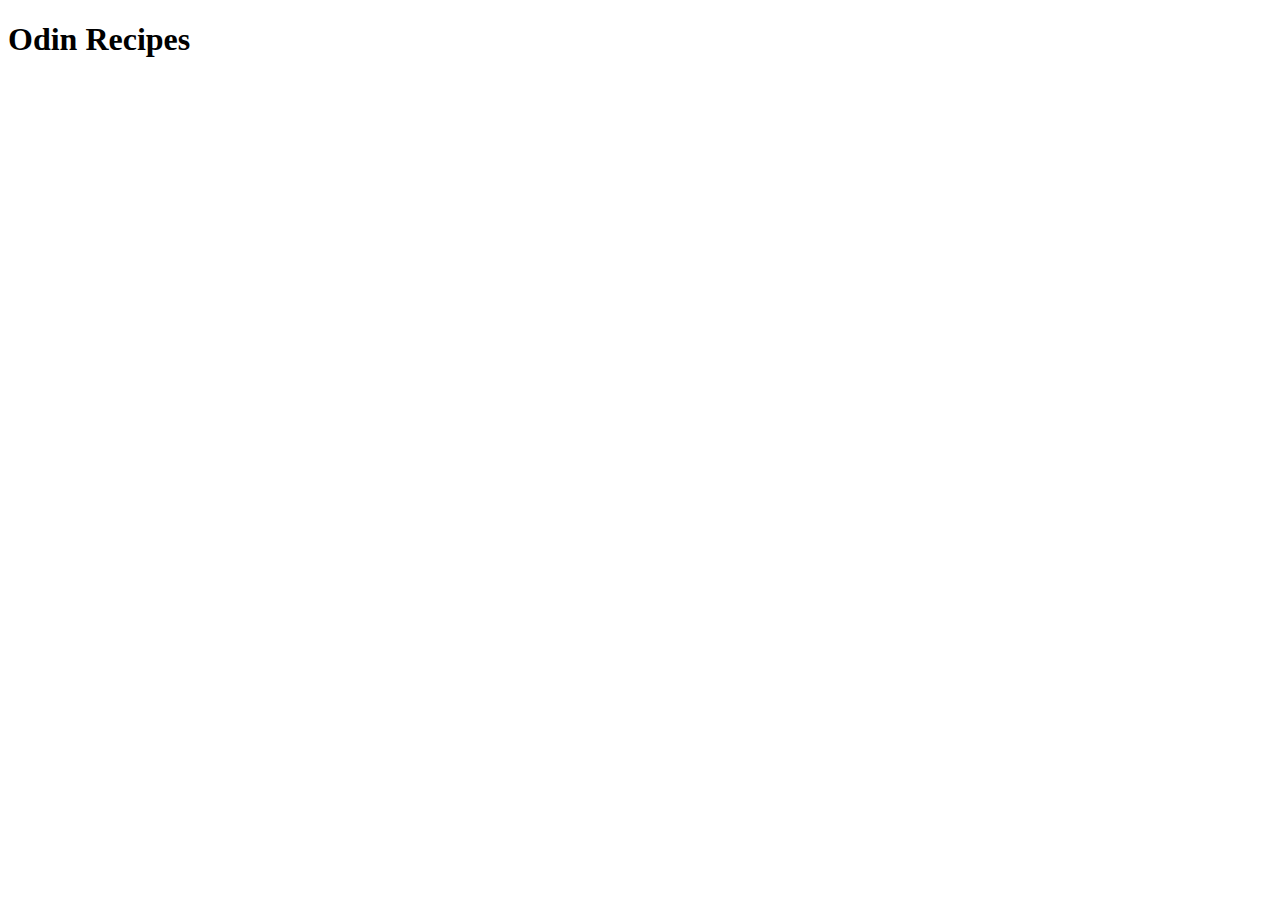
==== index.html @ 7d6f1135 "Index page" ====
<!DOCTYPE html>
<html lang="en">
<head>
    <meta charset="UTF-8">
    <meta name="viewport" content="width=device-width, initial-scale=1.0">
    <title>First Odin Assignment</title>
</head>
<body>
    <h1>Odin Recipes</h1>
</body>
</html>
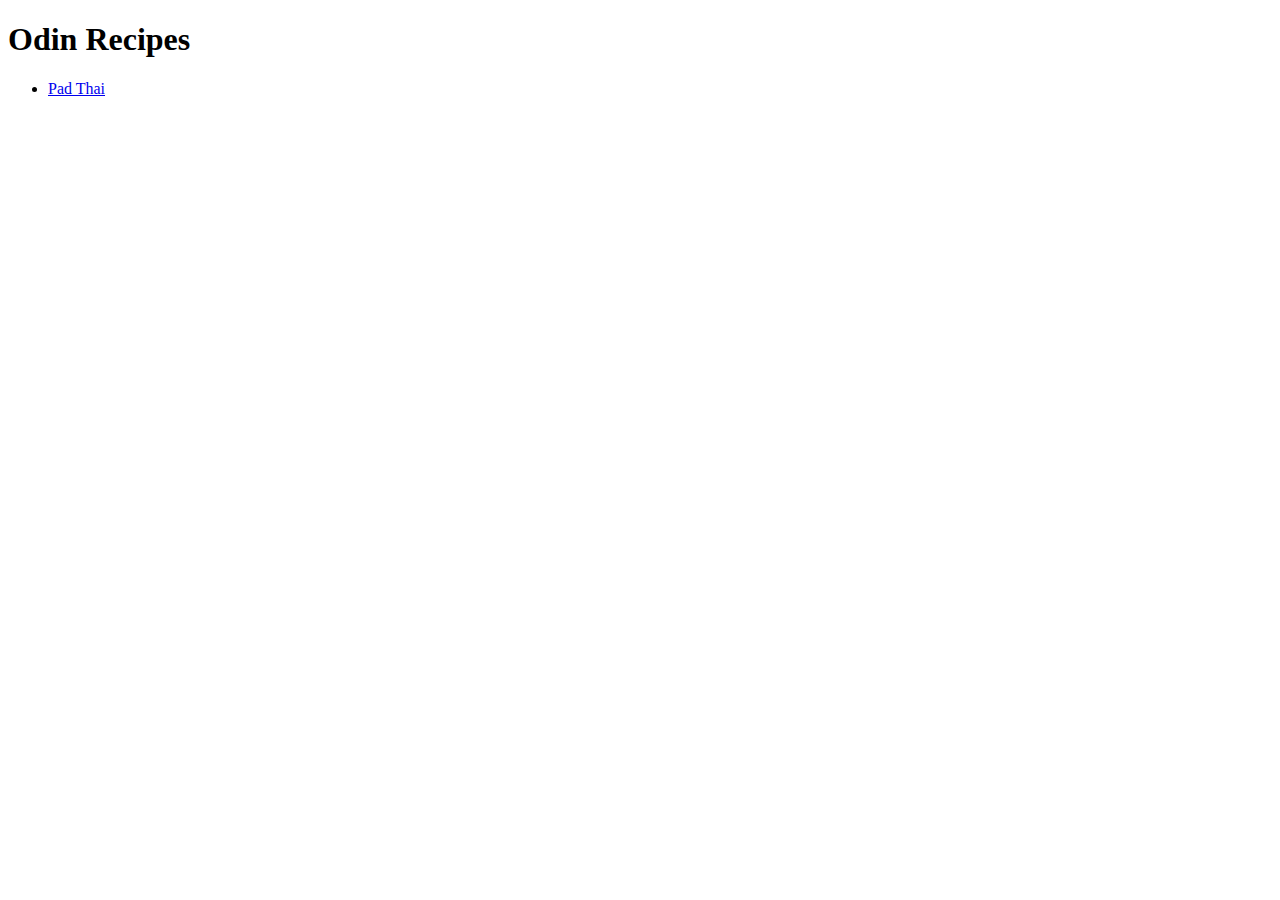
==== commit a82e2f13: "Added recipe to home page, created a page for a pad thai recipe with image, description, ingredients" ====
--- a/index.html
+++ b/index.html
@@ -7,5 +7,8 @@
 </head>
 <body>
     <h1>Odin Recipes</h1>
+    <ul>
+        <li><a href="recipes/pad-thai.html">Pad Thai</a></li>
+    </ul>
 </body>
 </html>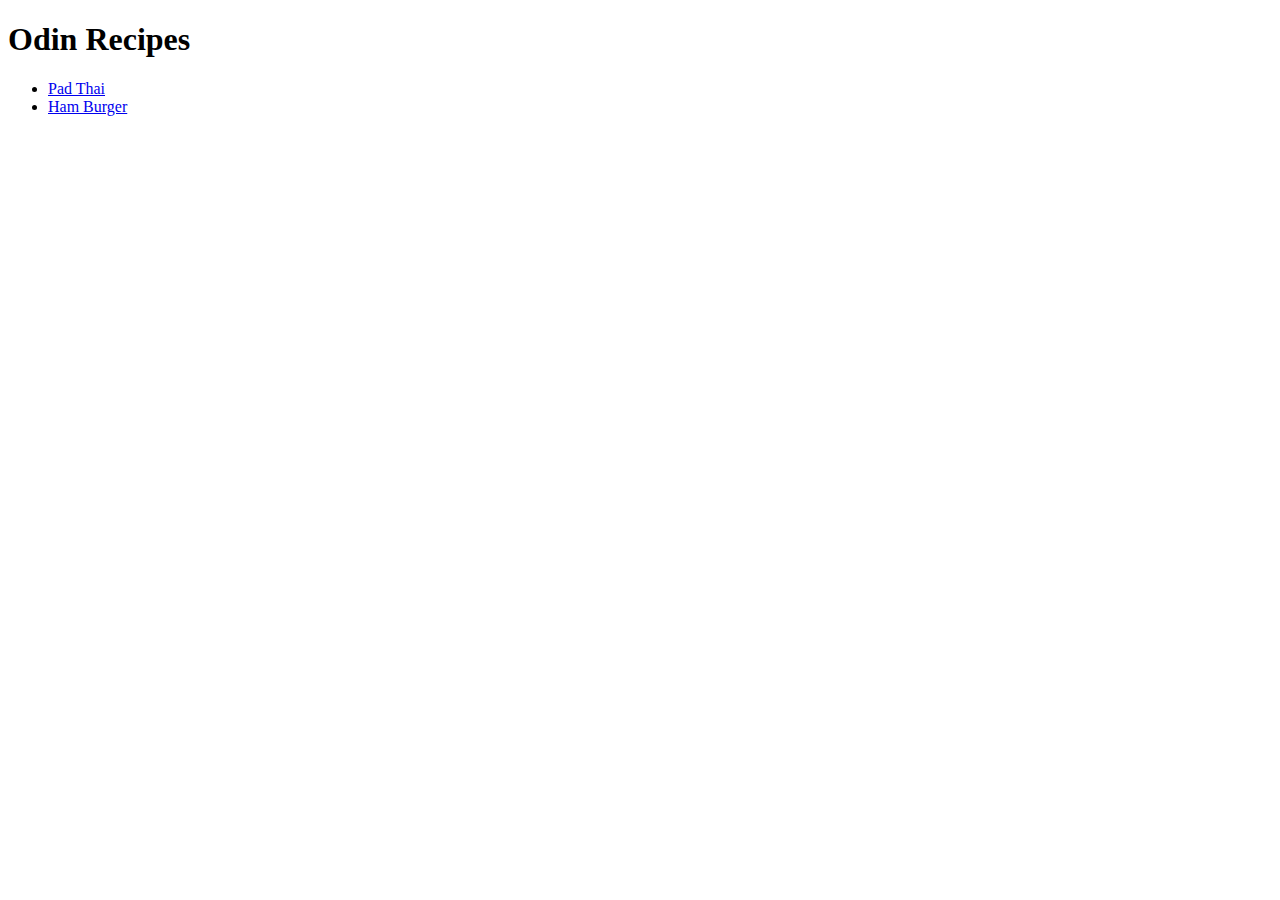
==== commit ca33cb71: "Organised recipe page images to images folder. Added second recipe page" ====
--- a/index.html
+++ b/index.html
@@ -9,6 +9,7 @@
     <h1>Odin Recipes</h1>
     <ul>
         <li><a href="recipes/pad-thai.html">Pad Thai</a></li>
+        <li><a href="recipes/ham-burger.html">Ham Burger</a></li>
     </ul>
 </body>
 </html>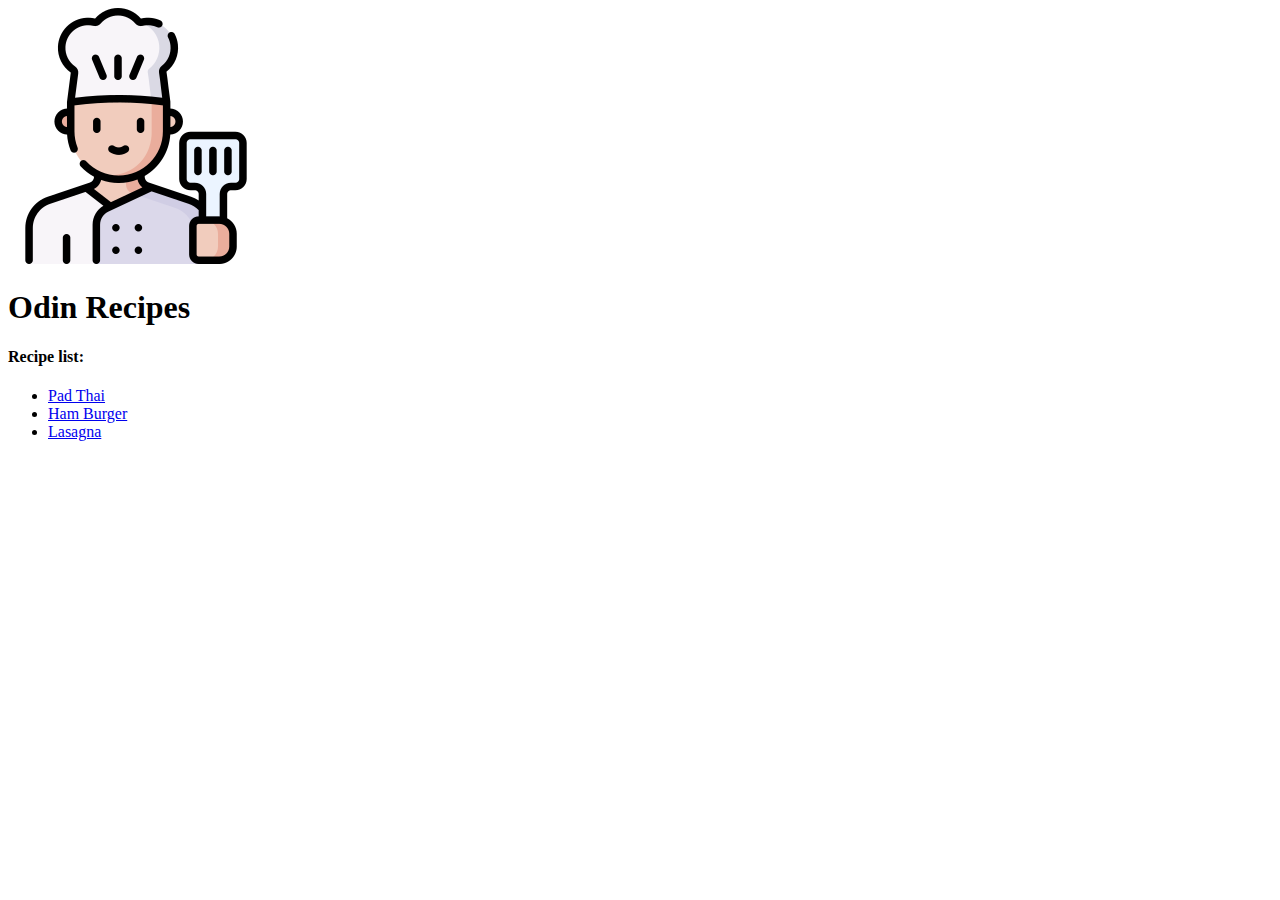
==== commit 7cf80e27: "Added lasagna recipe. Added small chef image to homepage :)" ====
--- a/index.html
+++ b/index.html
@@ -6,10 +6,13 @@
     <title>First Odin Assignment</title>
 </head>
 <body>
+    <img src="recipes/images/chef.png" alt="cartoon chef">
     <h1>Odin Recipes</h1>
+    <h4>Recipe list:</h4>
     <ul>
         <li><a href="recipes/pad-thai.html">Pad Thai</a></li>
         <li><a href="recipes/ham-burger.html">Ham Burger</a></li>
+        <li><a href="recipes/lasagna.html">Lasagna</a></li>
     </ul>
 </body>
 </html>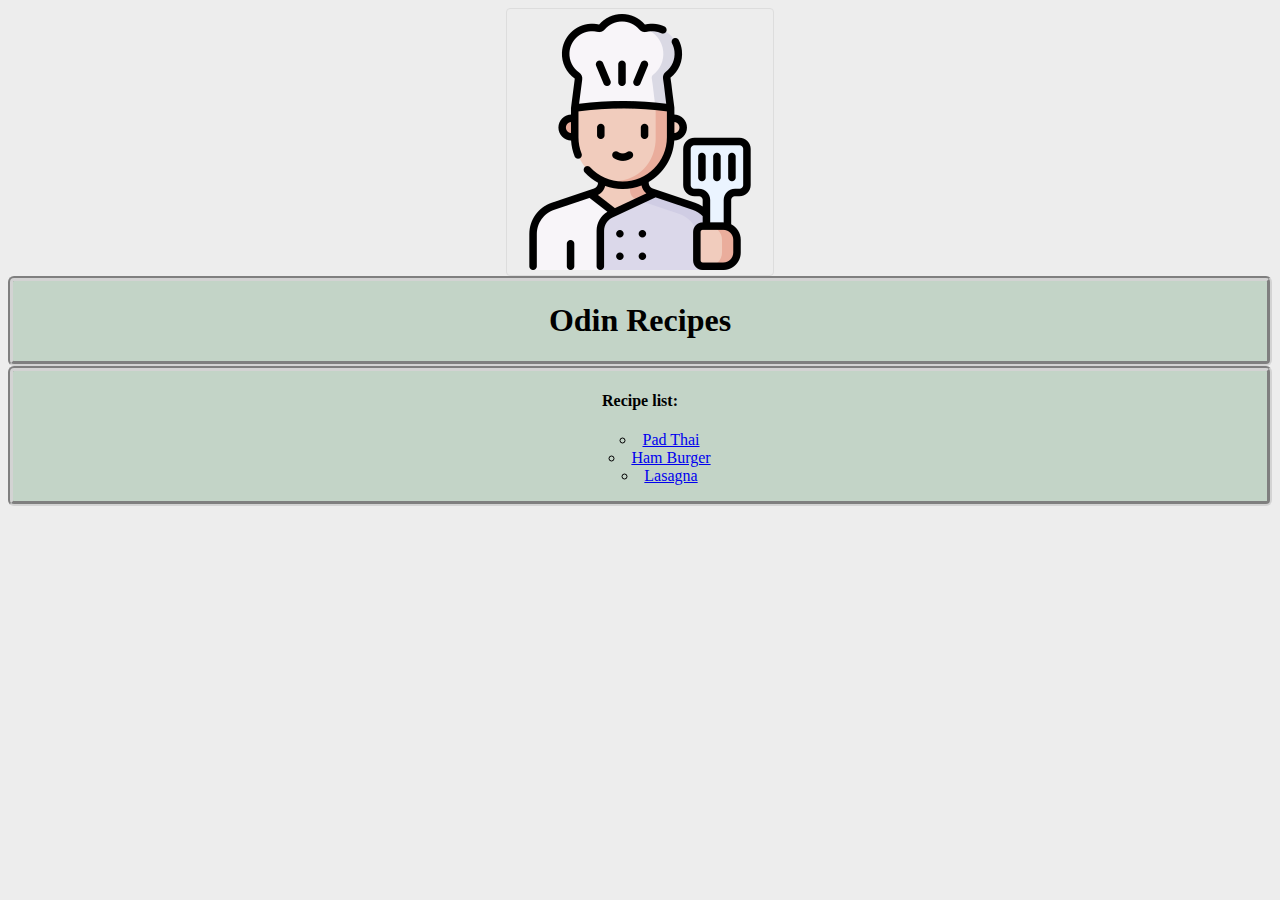
==== commit 0f88594f: "Added CSS. Separate style for landing and recipe pages. :)" ====
--- a/index.html
+++ b/index.html
@@ -1,18 +1,23 @@
 <!DOCTYPE html>
 <html lang="en">
 <head>
+    <link rel="stylesheet" href="styles.css"/>
     <meta charset="UTF-8">
     <meta name="viewport" content="width=device-width, initial-scale=1.0">
     <title>First Odin Assignment</title>
 </head>
 <body>
     <img src="recipes/images/chef.png" alt="cartoon chef">
-    <h1>Odin Recipes</h1>
-    <h4>Recipe list:</h4>
-    <ul>
-        <li><a href="recipes/pad-thai.html">Pad Thai</a></li>
-        <li><a href="recipes/ham-burger.html">Ham Burger</a></li>
-        <li><a href="recipes/lasagna.html">Lasagna</a></li>
-    </ul>
+    <div class="title">
+     <h1>Odin Recipes</h1>
+    </div>
+    <div class="recipes title">
+        <h4>Recipe list:</h4>
+        <ul id="list">
+            <li><a href="recipes/pad-thai.html">Pad Thai</a></li>
+            <li><a href="recipes/ham-burger.html">Ham Burger</a></li>
+            <li><a href="recipes/lasagna.html">Lasagna</a></li>
+        </ul>
+    </div>
 </body>
 </html>--- a/styles.css
+++ b/styles.css
@@ -0,0 +1,46 @@
+* {
+    background-color: #ededed;
+}
+
+h1 {
+    background-color: #c3d4c7;
+}
+h4 {
+    background-color: #c3d4c7;
+}
+ul {
+    background-color: #c3d4c7;
+}
+li {
+    background-color: #c3d4c7;
+}
+a {
+    background-color: #c3d4c7;
+}
+
+img {
+    border: 1px solid #ddd;
+    border-radius: 4px;
+    padding: 5px;
+    display: block;
+    margin-left: auto;
+    margin-right: auto;
+}
+
+div {
+    text-align: center;
+}
+
+.title {
+    text-align: center;
+    border-style: groove;
+    border-radius: 6px;
+    border-color: lightgrey;
+    border-width: 5px;
+    background-color: #c3d4c7;
+}
+
+#list{
+    list-style-position: inside;
+    list-style-type: circle;
+}